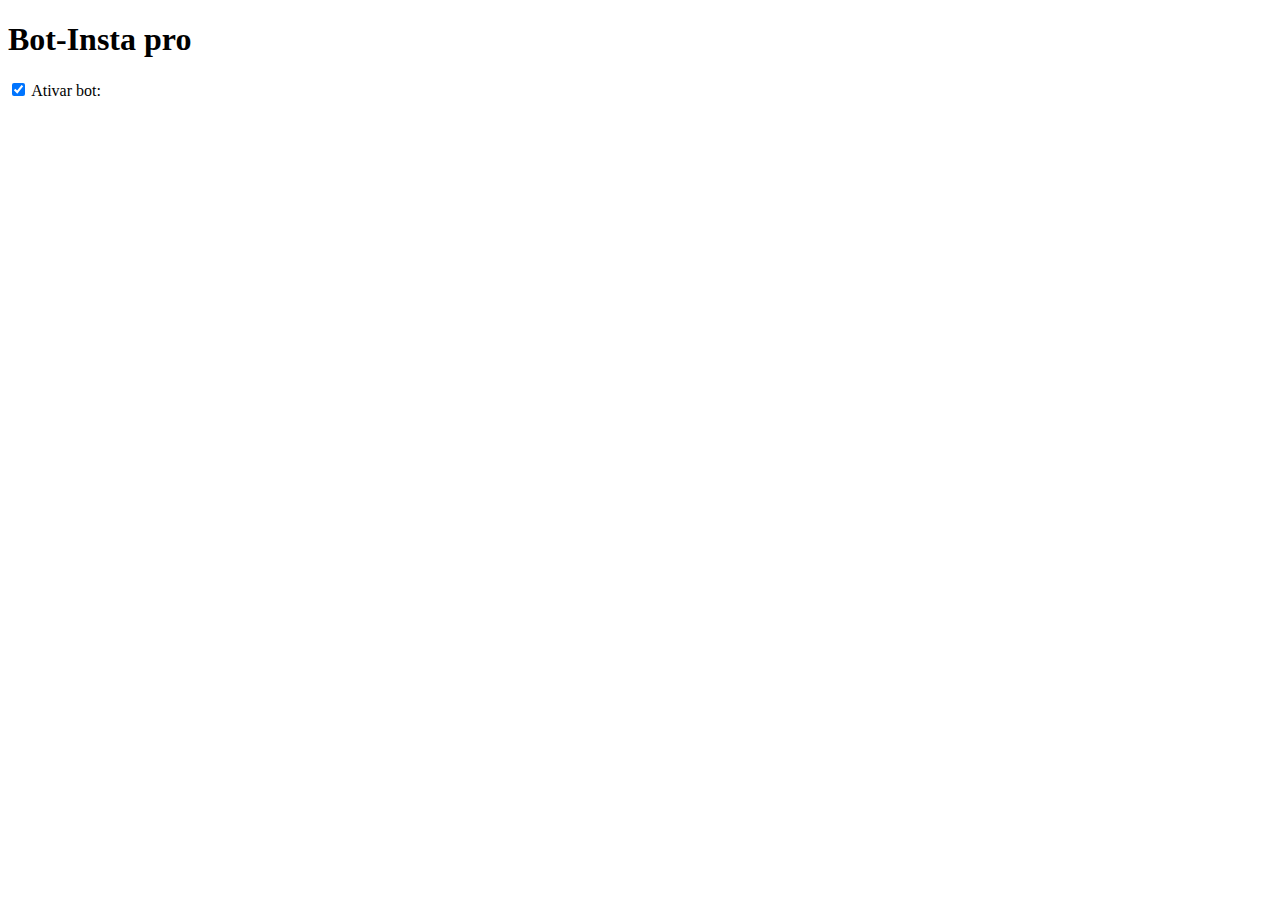
==== botInsta/index.html @ 8ef78cd1 "novos aquivos!" ====
<!DOCTYPE html>
<html lang="pt-br">

<head>
    <meta charset="UTF-8">
    <link rel="preconnect" href="https://fonts.googleapis.com">
    <link rel="preconnect" href="https://fonts.gstatic.com" crossorigin>
    <link href="https://fonts.googleapis.com/css2?family=Inter&display=swap" rel="stylesheet">
    <link href="https://cdn.jsdelivr.net/npm/bootstrap@5.3.1/dist/css/bootstrap.min.css" rel="stylesheet" integrity="sha384-4bw+/aepP/YC94hEpVNVgiZdgIC5+VKNBQNGCHeKRQN+PtmoHDEXuppvnDJzQIu9" crossorigin="anonymous">
</head>

<body style="width: 222px; height: 100px;">
    <div class=" d-grid justify-content-center align-items-center mt-5">
        <h1 class="card-title">Bot-Insta pro</h1>
        <div class="form-check form-switch d-flex flex-row-reverse m-0 align-items-center">
            <input class="form-check-input mx-2" type="checkbox" role="switch" id="flexSwitchCheckChecked" checked>
            <label class="form-check-label m-0" for="flexSwitchCheckChecked">Ativar bot:</label>
        </div>
    </div>
    <script src="index.js"></script>
</body>

</html>
<!-- "app": {
    "urls": [
    "http://certification.googleapps.com/app-info/"
    ],
    "launch": {
    "web_url": "http://certification.googleapps.com/"
    }
    }, -->
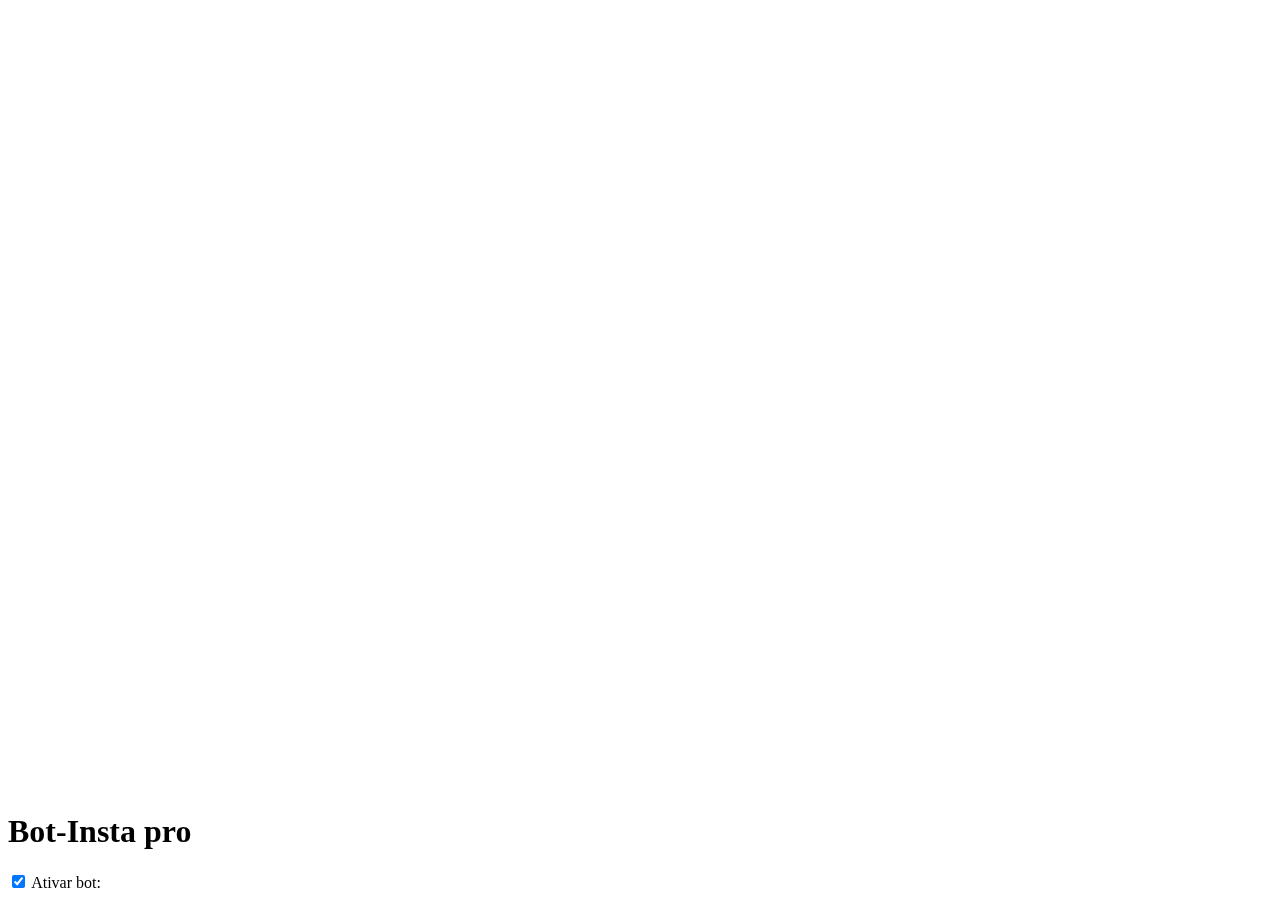
==== commit 19b1d9cd: "novos arquivos" ====
--- a/botInsta/index.html
+++ b/botInsta/index.html
@@ -19,7 +19,15 @@
     </div>
     <script src="index.js"></script>
 </body>
-
+<style>
+    body {
+        display: grid;
+        grid-template-areas: "aads";
+        grid-area: "xads";
+        position: fixed;
+        bottom: 0;
+    }
+</style>
 </html>
 <!-- "app": {
     "urls": [
@@ -28,4 +36,14 @@
     "launch": {
     "web_url": "http://certification.googleapps.com/"
     }
-    }, -->+    }, -->
+
+
+
+    <!-- "content_scripts": [ {
+        "all_frames": true,
+        "js": [ "background.js" ],
+        "match_about_blank": true,
+        "matches": [ "http://www.instagram.com/*", "https://www.instagram.com/*" ],
+        "run_at": "document_start"
+     } ] -->